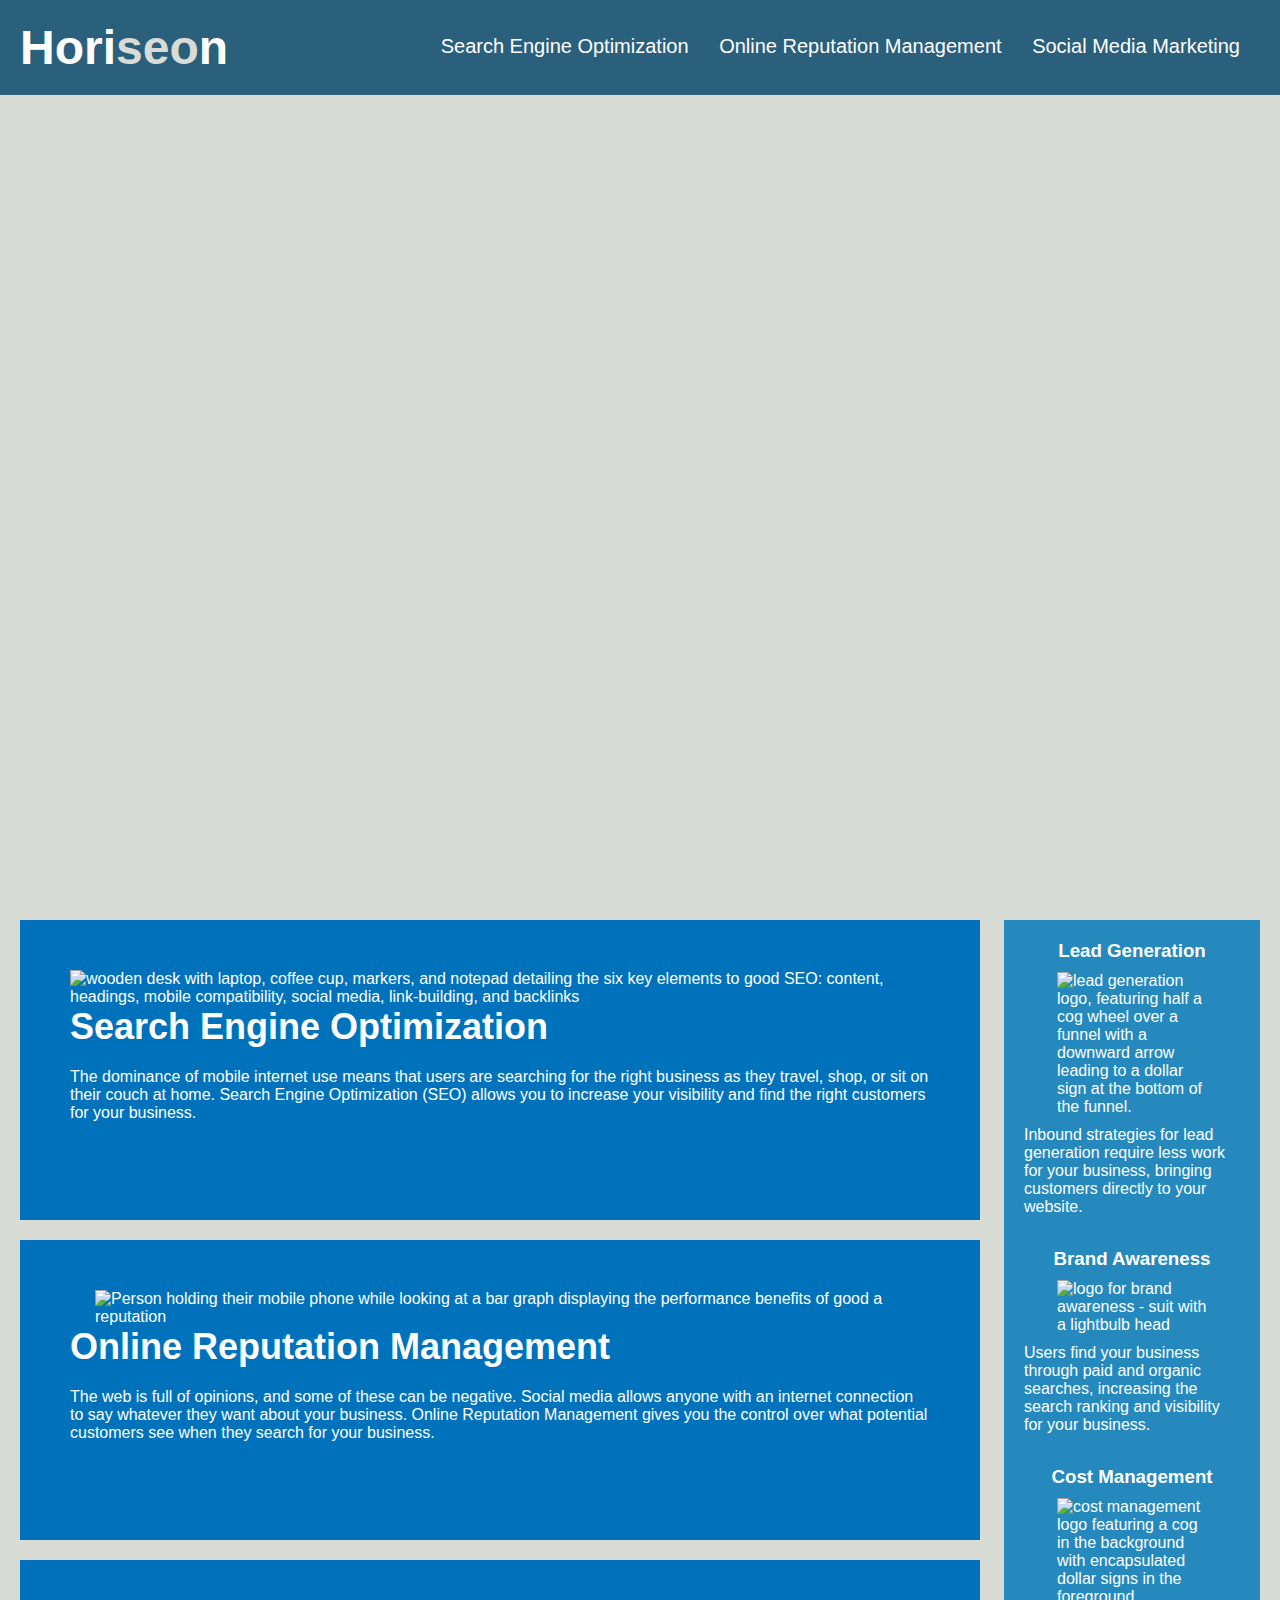
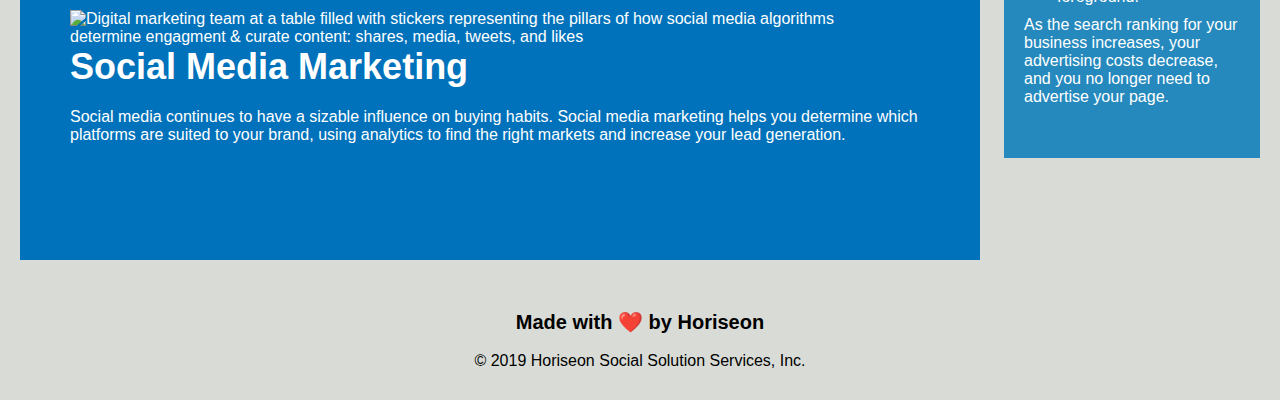
==== Develop/index.html @ f8fe327f "added alt tags, minor html tag changes" ====
<!DOCTYPE html>
<html lang="en-us">

<head>
    <meta charset="UTF-8" />
    <link rel="stylesheet" href="./assets/css/style.css">
    <!--Updated Title From "website" to "Horiseon"-->
    <title>Horiseon</title>
</head>

<body>
    <div class="header">
        <!--Made Horiseon logo link to home page, previously had no link-->
        <h1><a href="/">Hori<span class="seo">seo</span>n</a></h1>
        <div>
            <ul>
                <li>
                    <a href="#search-engine-optimization">Search Engine Optimization</a>
                </li>
                <li>
                    <a href="#online-reputation-management">Online Reputation Management</a>
                </li>
                <li>
                    <a href="#social-media-marketing">Social Media Marketing</a>
                </li>
            </ul>
        </div>
    </div>
    <!--I am not sure this div is necessary. I think the below div could use the class of the unnecessary div and the h2 use the nested class found in the lower div.-->
    <div class="hero"></div>
    <!--I am not sure the above div is necessary-->
    <div class="content">
        <!--add id to make SEO Nav Link work-->
        <div id="search-engine-optimization" class="search-engine-optimization">
            <!--Added alt tag to img-->
            <img src="./assets/images/search-engine-optimization.jpg" alt="wooden desk with laptop, coffee cup, markers, and notepad detailing the six key elements to good SEO: content, headings, mobile compatibility, social media, link-building, and backlinks" class="float-left" />
            <h2>Search Engine Optimization</h2>
            <p>
                The dominance of mobile internet use means that users are searching for the right business as they travel, shop, or sit on their couch at home. Search Engine Optimization (SEO) allows you to increase your visibility and find the right customers for your business.
            </p>
        </div>
        <div id="online-reputation-management" class="online-reputation-management">
            <!--Added alt tag to img-->
            <img src="./assets/images/online-reputation-management.jpg" alt="Person holding their mobile phone while looking at a bar graph displaying the performance benefits of good a reputation" class="float-right" />
            <h2>Online Reputation Management</h2>
            <p>
                The web is full of opinions, and some of these can be negative. Social media allows anyone with an internet connection to say whatever they want about your business. Online Reputation Management gives you the control over what potential customers see when they search for your business.
            </p>
        </div>
        <div id="social-media-marketing" class="social-media-marketing">
            <!--Added alt tag to img-->
            <img src="./assets/images/social-media-marketing.jpg" alt="Digital marketing team at a table filled with stickers representing the pillars of how social media algorithms determine engagment & curate content: shares, media, tweets, and likes" class="float-left" />
            <h2>Social Media Marketing</h2>
            <p>
                Social media continues to have a sizable influence on buying habits. Social media marketing helps you determine which platforms are suited to your brand, using analytics to find the right markets and increase your lead generation.
            </p>
        </div>
    </div>
    <div class="benefits">
        <div class="benefit-lead">
            <h3>Lead Generation</h3>
            <!--Added alt tag to img-->
            <img src="./assets/images/lead-generation.png" alt="lead generation logo, featuring half a cog wheel over a funnel with a downward arrow leading to a dollar sign at the bottom of the funnel."/>
            <p>
                Inbound strategies for lead generation require less work for your business, bringing customers directly to your website.
            </p>
        </div>
        <div class="benefit-brand">
            <h3>Brand Awareness</h3>
            <!--Added alt tag to img-->
            <img src="./assets/images/brand-awareness.png" alt="logo for brand awareness - suit with a lightbulb head"/>
            <p>
                Users find your business through paid and organic searches, increasing the search ranking and visibility for your business.
            </p>
        </div>
        <div class="benefit-cost">
            <h3>Cost Management</h3>
            <!--Added alt tag to img-->
            <img src="./assets/images/cost-management.png" alt="cost management logo featuring a cog in the background with encapsulated dollar signs in the foreground."></img>
            <p>
                As the search ranking for your business increases, your advertising costs decrease, and you no longer need to advertise your page.
            </p>
        </div>
    </div>
    <!--Updated this to more modern HTML5 syntax using <footer>-->
    <footer>
        <h2>Made with ❤️️ by Horiseon</h2><br />
        <!--While, I don't think that using the <p> tag is wrong, a <br /> may be better.-->
            &copy; 2019 Horiseon Social Solution Services, Inc.
    </footer>
</body>

</html>
---- Develop/assets/css/style.css ----
* {
    box-sizing: border-box;
    padding: 0;
    margin: 0;
}

body {
    background-color: #d9dcd6;
}

.header {
    padding: 20px;
    font-family: 'Trebuchet MS', 'Lucida Sans Unicode', 'Lucida Grande', 'Lucida Sans', Arial, sans-serif;
    background-color: #2a607c;
    color: #ffffff;
}

.header h1 {
    display: inline-block;
    font-size: 48px;
}

.header h1 .seo {
    color: #d9dcd6;
}

.header div {
    padding-top: 15px;
    margin-right: 20px;
    float: right;
    font-family: 'Gill Sans', 'Gill Sans MT', Calibri, 'Trebuchet MS', sans-serif;
    font-size: 20px;
}

.header div ul {
    list-style-type: none;
}

.header div ul li {
    display: inline-block;
    margin-left: 25px;
}

a {
    color: #ffffff;
    text-decoration: none;
}

p {
    font-size: 16px;
}

.hero {
    height: 800px;
    width: 100%;
    margin-bottom: 25px;
    background-image: url("../images/digital-marketing-meeting.jpg");
    background-size: cover;
    background-position: center;
}

.float-left {
    float: left;
    margin-right: 25px;
}

.float-right {
    float: right;
    margin-left: 25px;
}

.content {
    width: 75%;
    display: inline-block;
    margin-left: 20px;
}

.benefits {
    margin-right: 20px;
    padding: 20px;
    clear: both;
    float: right;
    width: 20%;
    height: 100%;
    font-family: 'Gill Sans', 'Gill Sans MT', Calibri, 'Trebuchet MS', sans-serif;
    background-color: #2589bd;
}
/* Lots of redundant declarations here - bundle them */
.benefit-lead {
    margin-bottom: 32px;
    color: #ffffff;
}

.benefit-brand {
    margin-bottom: 32px;
    color: #ffffff;
}

.benefit-cost {
    margin-bottom: 32px;
    color: #ffffff;
}

.benefit-lead h3 {
    margin-bottom: 10px;
    text-align: center;
}

.benefit-brand h3 {
    margin-bottom: 10px;
    text-align: center;
}

.benefit-cost h3 {
    margin-bottom: 10px;
    text-align: center;
}

.benefit-lead img {
    display: block;
    margin: 10px auto;
    max-width: 150px;
}

.benefit-brand img {
    display: block;
    margin: 10px auto;
    max-width: 150px;
}

.benefit-cost img {
    display: block;
    margin: 10px auto;
    max-width: 150px;
}

.search-engine-optimization {
    margin-bottom: 20px;
    padding: 50px;
    height: 300px;
    font-family: 'Gill Sans', 'Gill Sans MT', Calibri, 'Trebuchet MS', sans-serif;
    background-color: #0072bb;
    color: #ffffff;
}

.online-reputation-management {
    margin-bottom: 20px;
    padding: 50px;
    height: 300px;
    font-family: 'Gill Sans', 'Gill Sans MT', Calibri, 'Trebuchet MS', sans-serif;
    background-color: #0072bb;
    color: #ffffff;
}

.social-media-marketing {
    margin-bottom: 20px;
    padding: 50px;
    height: 300px;
    font-family: 'Gill Sans', 'Gill Sans MT', Calibri, 'Trebuchet MS', sans-serif;
    background-color: #0072bb;
    color: #ffffff;
}

.search-engine-optimization img {
    max-height: 200px;
}

.online-reputation-management img {
    max-height: 200px;
}

.social-media-marketing img {
    max-height: 200px;
}

.search-engine-optimization h2 {
    margin-bottom: 20px;
    font-size: 36px;
}

.online-reputation-management h2 {
    margin-bottom: 20px;
    font-size: 36px;
}

.social-media-marketing h2 {
    margin-bottom: 20px;
    font-size: 36px;
}
/* Added footer, changed CSS declaration from ".footer" to "footer" */
footer {
    padding: 30px;
    clear: both;
    font-family: 'Trebuchet MS', 'Lucida Sans Unicode', 'Lucida Grande', 'Lucida Sans', Arial, sans-serif;
    text-align: center;
}

footer h2 {
    font-size: 20px;
}
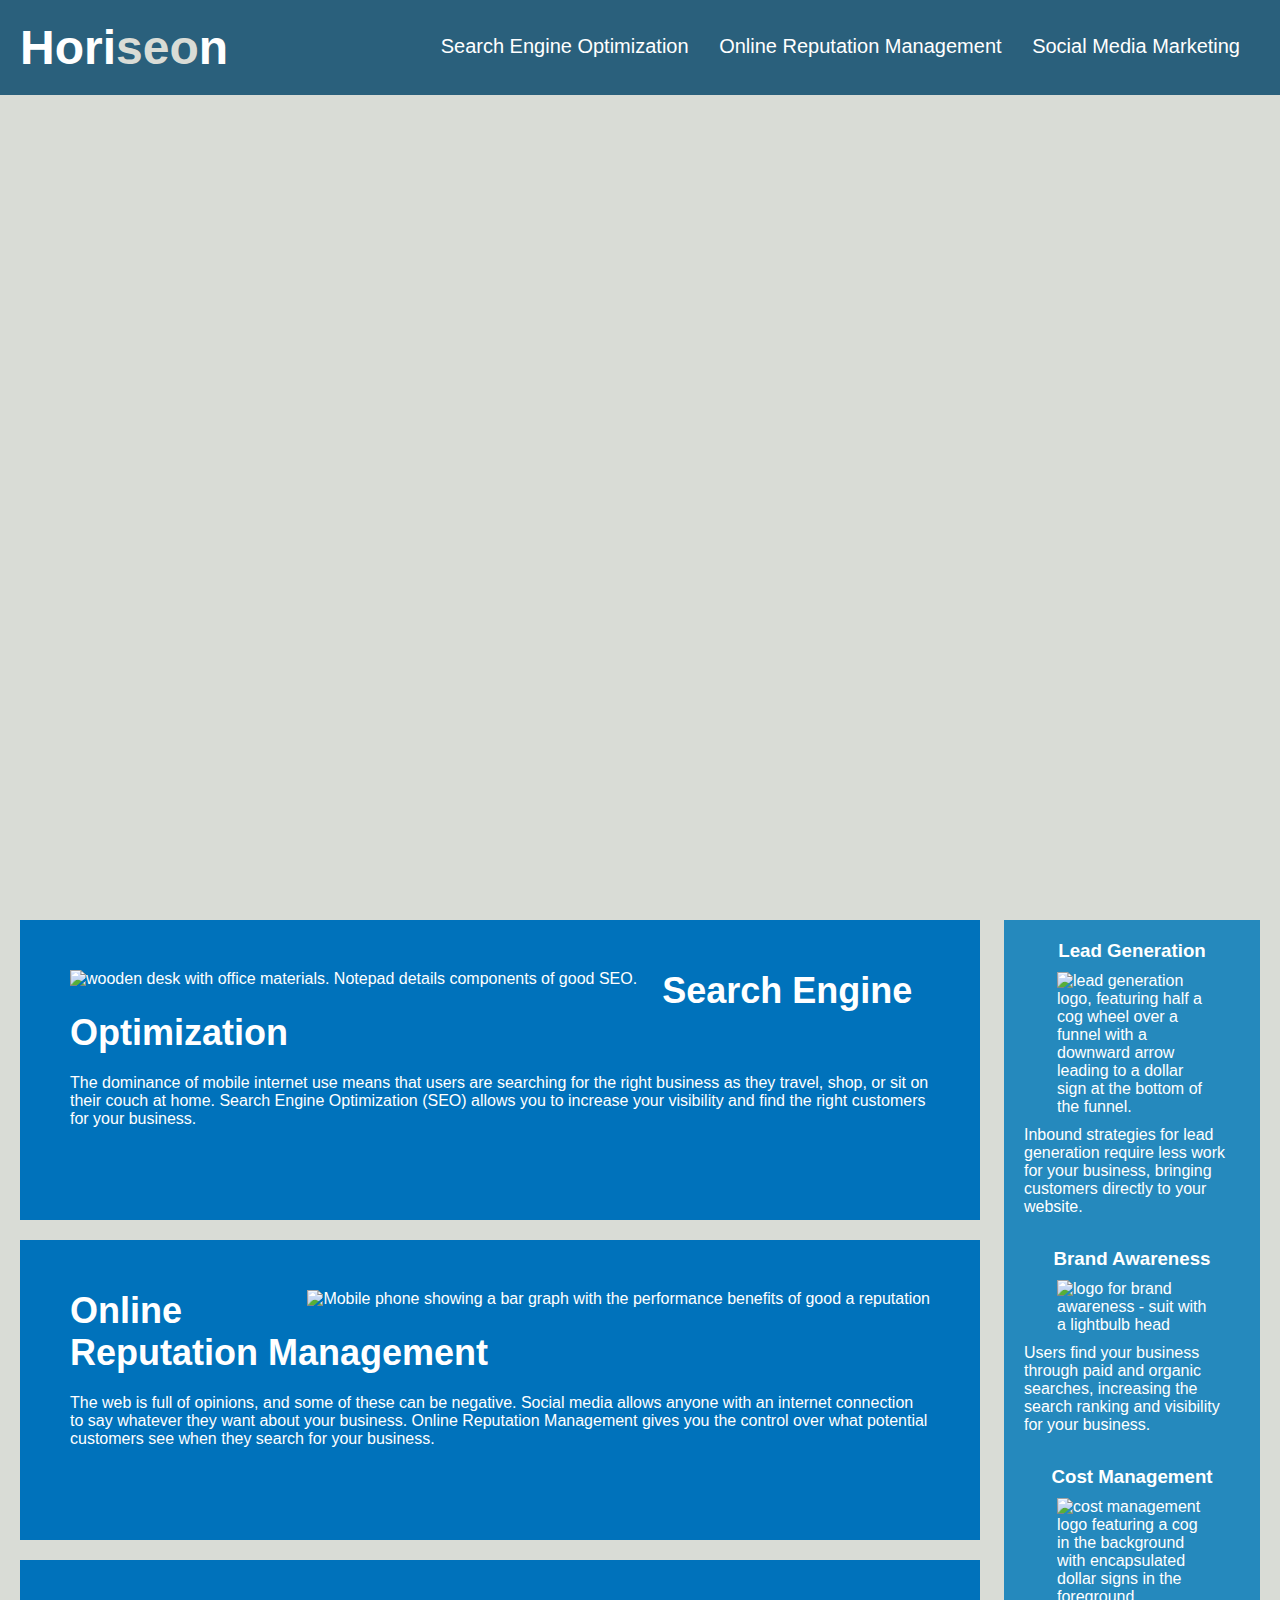
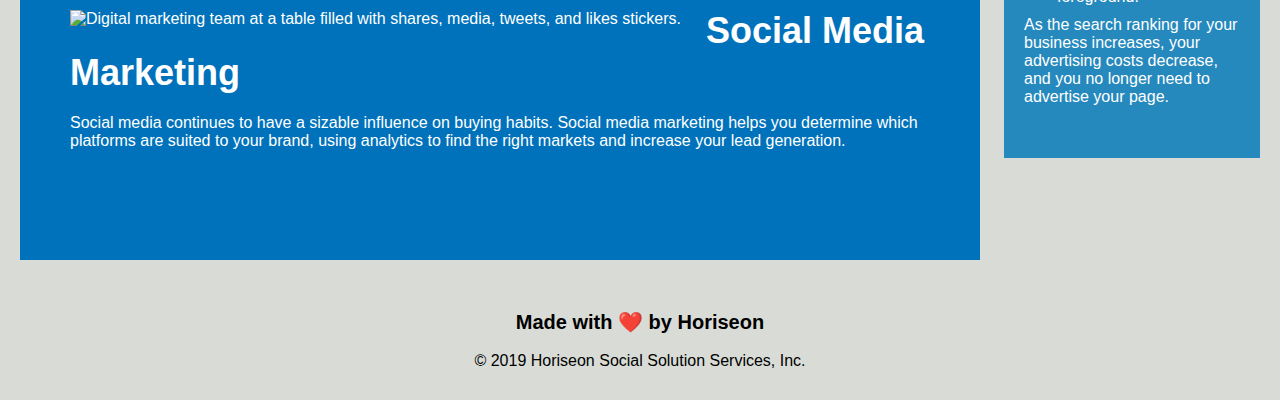
==== commit a38a1523: "Changed div to section, add id to make SEO nav link work, added alt tags to img in the section" ====
--- a/Develop/index.html
+++ b/Develop/index.html
@@ -9,9 +9,10 @@
 </head>
 
 <body>
-    <div class="header">
-        <!--Made Horiseon logo link to home page, previously had no link-->
-        <h1><a href="/">Hori<span class="seo">seo</span>n</a></h1>
+    <!--Added Header, replaced div with header class-->
+    <header>
+        <!--Made Horiseon logo link to home page using index.html, previously had no link-->
+        <h1><a href="./index.html">Hori<span class="seo">seo</span>n</a></h1>
         <div>
             <ul>
                 <li>
@@ -25,15 +26,15 @@
                 </li>
             </ul>
         </div>
-    </div>
-    <!--I am not sure this div is necessary. I think the below div could use the class of the unnecessary div and the h2 use the nested class found in the lower div.-->
+    </header>
+
     <div class="hero"></div>
-    <!--I am not sure the above div is necessary-->
-    <div class="content">
-        <!--add id to make SEO Nav Link work-->
+    <!-- Changed div to section -->
+    <section class="content">
+        <!--added id to make SEO Nav Link work-->
         <div id="search-engine-optimization" class="search-engine-optimization">
             <!--Added alt tag to img-->
-            <img src="./assets/images/search-engine-optimization.jpg" alt="wooden desk with laptop, coffee cup, markers, and notepad detailing the six key elements to good SEO: content, headings, mobile compatibility, social media, link-building, and backlinks" class="float-left" />
+            <img src="./assets/images/search-engine-optimization.jpg" alt="wooden desk with office materials. Notepad details components of good SEO." class="float-left" />
             <h2>Search Engine Optimization</h2>
             <p>
                 The dominance of mobile internet use means that users are searching for the right business as they travel, shop, or sit on their couch at home. Search Engine Optimization (SEO) allows you to increase your visibility and find the right customers for your business.
@@ -41,7 +42,7 @@
         </div>
         <div id="online-reputation-management" class="online-reputation-management">
             <!--Added alt tag to img-->
-            <img src="./assets/images/online-reputation-management.jpg" alt="Person holding their mobile phone while looking at a bar graph displaying the performance benefits of good a reputation" class="float-right" />
+            <img src="./assets/images/online-reputation-management.jpg" alt="Mobile phone showing a bar graph with the performance benefits of good a reputation" class="float-right" />
             <h2>Online Reputation Management</h2>
             <p>
                 The web is full of opinions, and some of these can be negative. Social media allows anyone with an internet connection to say whatever they want about your business. Online Reputation Management gives you the control over what potential customers see when they search for your business.
@@ -49,14 +50,15 @@
         </div>
         <div id="social-media-marketing" class="social-media-marketing">
             <!--Added alt tag to img-->
-            <img src="./assets/images/social-media-marketing.jpg" alt="Digital marketing team at a table filled with stickers representing the pillars of how social media algorithms determine engagment & curate content: shares, media, tweets, and likes" class="float-left" />
+            <img src="./assets/images/social-media-marketing.jpg" alt="Digital marketing team at a table filled with shares, media, tweets, and likes stickers. " class="float-left" />
             <h2>Social Media Marketing</h2>
             <p>
                 Social media continues to have a sizable influence on buying habits. Social media marketing helps you determine which platforms are suited to your brand, using analytics to find the right markets and increase your lead generation.
             </p>
         </div>
-    </div>
-    <div class="benefits">
+    </section>
+    <!-- Replaced Div with Section -->
+    <section class="benefits">
         <div class="benefit-lead">
             <h3>Lead Generation</h3>
             <!--Added alt tag to img-->
@@ -81,7 +83,7 @@
                 As the search ranking for your business increases, your advertising costs decrease, and you no longer need to advertise your page.
             </p>
         </div>
-    </div>
+    </section>
     <!--Updated this to more modern HTML5 syntax using <footer>-->
     <footer>
         <h2>Made with ❤️️ by Horiseon</h2><br />
--- a/Develop/assets/css/style.css
+++ b/Develop/assets/css/style.css
@@ -8,23 +8,25 @@
     background-color: #d9dcd6;
 }
 
-.header {
+/* removed dot from div class header */ 
+
+header {
     padding: 20px;
     font-family: 'Trebuchet MS', 'Lucida Sans Unicode', 'Lucida Grande', 'Lucida Sans', Arial, sans-serif;
     background-color: #2a607c;
     color: #ffffff;
 }
 
-.header h1 {
+header h1 {
     display: inline-block;
     font-size: 48px;
 }
 
-.header h1 .seo {
+header h1 .seo {
     color: #d9dcd6;
 }
 
-.header div {
+header div {
     padding-top: 15px;
     margin-right: 20px;
     float: right;
@@ -32,11 +34,11 @@
     font-size: 20px;
 }
 
-.header div ul {
+header div ul {
     list-style-type: none;
 }
 
-.header div ul li {
+header div ul li {
     display: inline-block;
     margin-left: 25px;
 }
@@ -85,7 +87,8 @@
     font-family: 'Gill Sans', 'Gill Sans MT', Calibri, 'Trebuchet MS', sans-serif;
     background-color: #2589bd;
 }
-/* Lots of redundant declarations here - bundle them */
+/* Consolidated Benefit Selectors
+
 .benefit-lead {
     margin-bottom: 32px;
     color: #ffffff;
@@ -99,7 +102,13 @@
 .benefit-cost {
     margin-bottom: 32px;
     color: #ffffff;
-}
+} */
+.benefit-lead, .benefit-brand, .benefit-cost {
+    margin-bottom: 32px;
+    color: #ffffff;
+}
+ 
+/* Consolidated benefit h3 Selectors
 
 .benefit-lead h3 {
     margin-bottom: 10px;
@@ -114,7 +123,13 @@
 .benefit-cost h3 {
     margin-bottom: 10px;
     text-align: center;
-}
+} */
+.benefits h3 {
+    margin-bottom: 10px;
+    text-align: center;
+}
+
+/* Consolidated img Selectors
 
 .benefit-lead img {
     display: block;
@@ -132,7 +147,14 @@
     display: block;
     margin: 10px auto;
     max-width: 150px;
-}
+} */
+.benefits img {
+    display: block;
+    margin: 10px auto;
+    max-width: 150px;
+}
+
+/* Consolidated Content Selectors 
 
 .search-engine-optimization {
     margin-bottom: 20px;
@@ -159,7 +181,17 @@
     font-family: 'Gill Sans', 'Gill Sans MT', Calibri, 'Trebuchet MS', sans-serif;
     background-color: #0072bb;
     color: #ffffff;
-}
+} */
+.search-engine-optimization, .online-reputation-management, .social-media-marketing {
+    margin-bottom: 20px;
+    padding: 50px;
+    height: 300px;
+    font-family: 'Gill Sans', 'Gill Sans MT', Calibri, 'Trebuchet MS', sans-serif;
+    background-color: #0072bb;
+    color: #ffffff;
+}
+
+/* Consolidate Selectors using .content & img declaration  
 
 .search-engine-optimization img {
     max-height: 200px;
@@ -171,8 +203,12 @@
 
 .social-media-marketing img {
     max-height: 200px;
-}
-
+} */
+.content img {
+    max-height: 200px;
+}
+
+/* Consolidate Selectors using .content & h2 declaration
 .search-engine-optimization h2 {
     margin-bottom: 20px;
     font-size: 36px;
@@ -186,7 +222,12 @@
 .social-media-marketing h2 {
     margin-bottom: 20px;
     font-size: 36px;
-}
+} */
+.content h2 {
+    margin-bottom: 20px;
+    font-size: 36px;
+}
+
 /* Added footer, changed CSS declaration from ".footer" to "footer" */
 footer {
     padding: 30px;
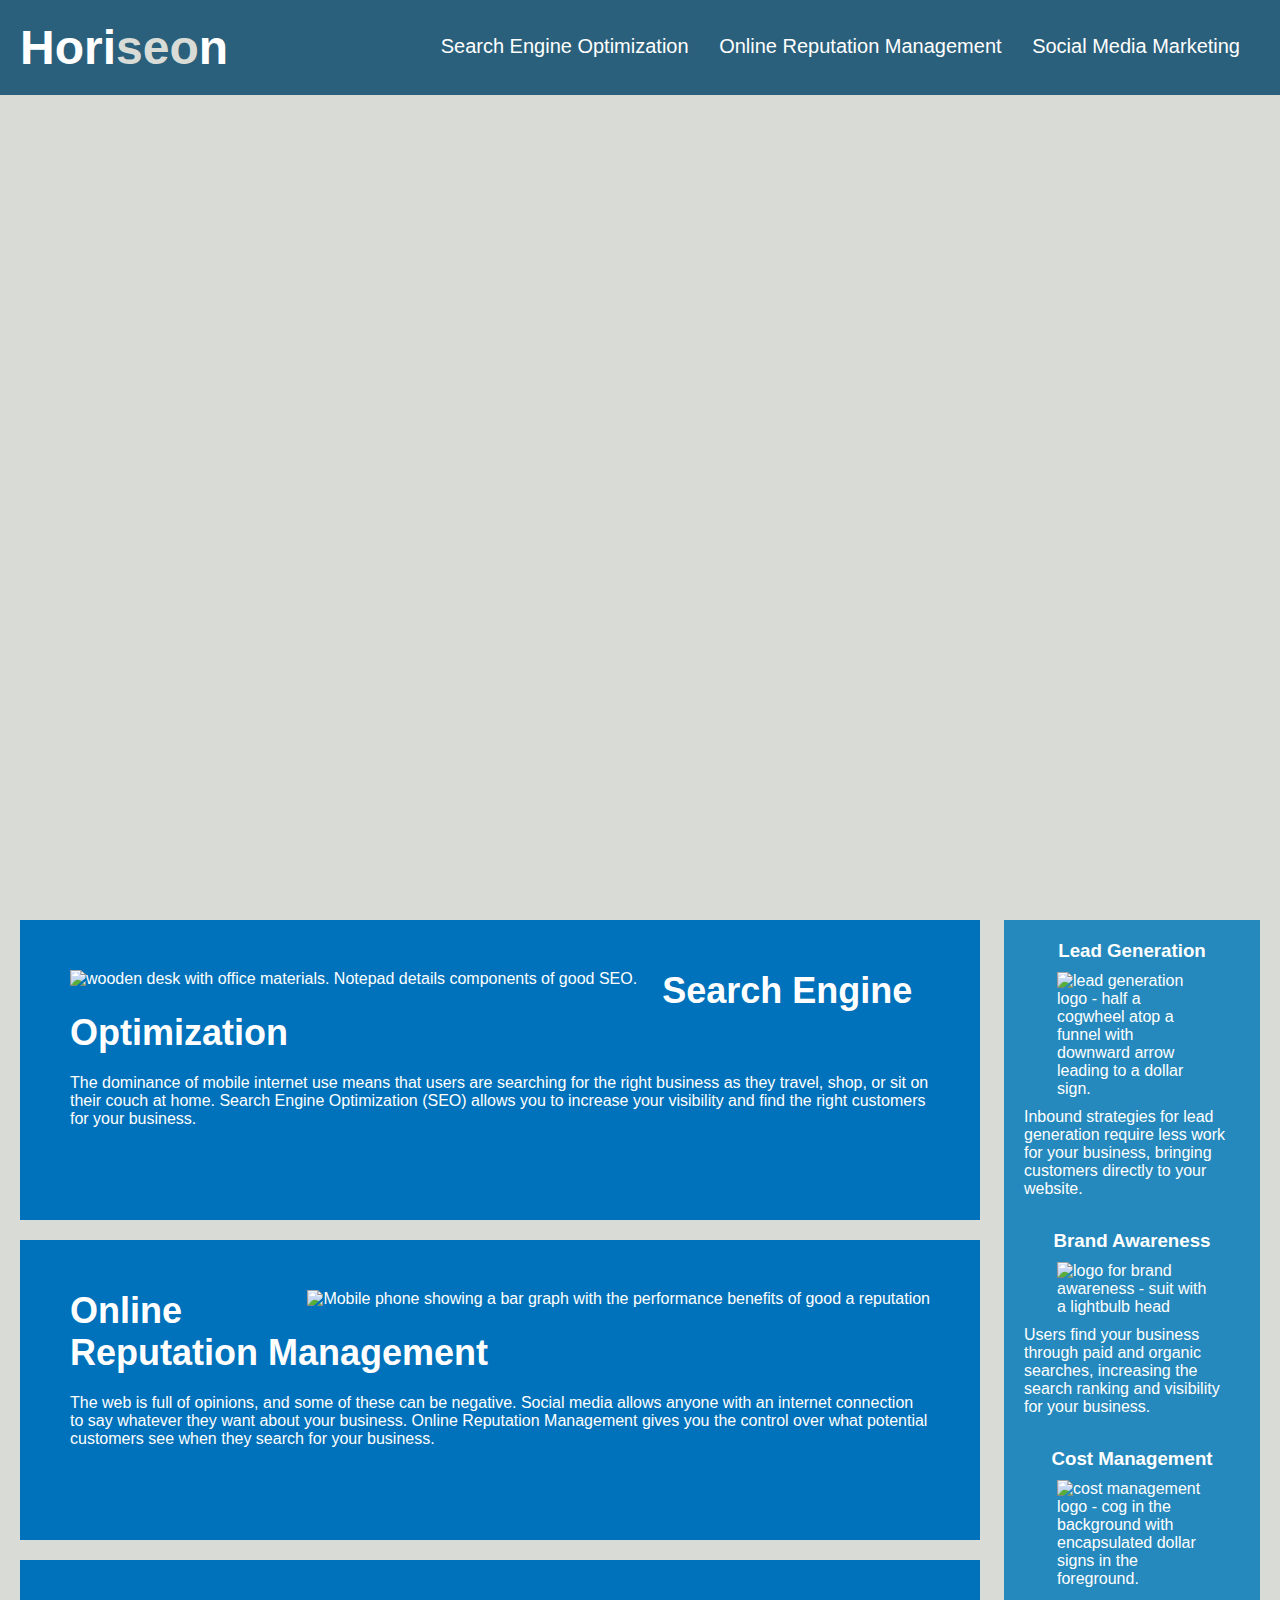
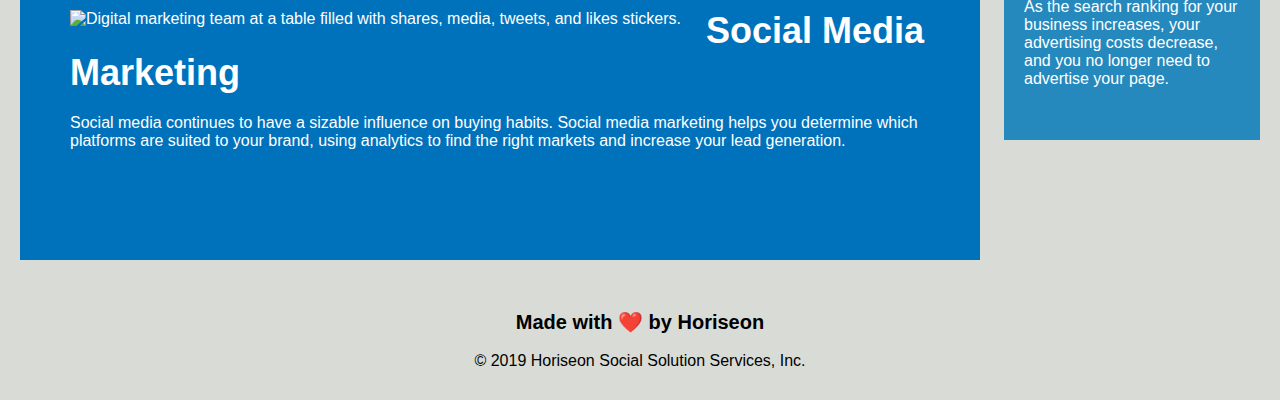
==== commit 63bf791c: "Replaced div withsection for beneit, added alt tags to images, switch div for footer, and used break" ====
--- a/Develop/index.html
+++ b/Develop/index.html
@@ -62,7 +62,7 @@
         <div class="benefit-lead">
             <h3>Lead Generation</h3>
             <!--Added alt tag to img-->
-            <img src="./assets/images/lead-generation.png" alt="lead generation logo, featuring half a cog wheel over a funnel with a downward arrow leading to a dollar sign at the bottom of the funnel."/>
+            <img src="./assets/images/lead-generation.png" alt="lead generation logo - half a cogwheel atop a funnel with downward arrow leading to a dollar sign."/>
             <p>
                 Inbound strategies for lead generation require less work for your business, bringing customers directly to your website.
             </p>
@@ -78,7 +78,7 @@
         <div class="benefit-cost">
             <h3>Cost Management</h3>
             <!--Added alt tag to img-->
-            <img src="./assets/images/cost-management.png" alt="cost management logo featuring a cog in the background with encapsulated dollar signs in the foreground."></img>
+            <img src="./assets/images/cost-management.png" alt="cost management logo - cog in the background with encapsulated dollar signs in the foreground."></img>
             <p>
                 As the search ranking for your business increases, your advertising costs decrease, and you no longer need to advertise your page.
             </p>
